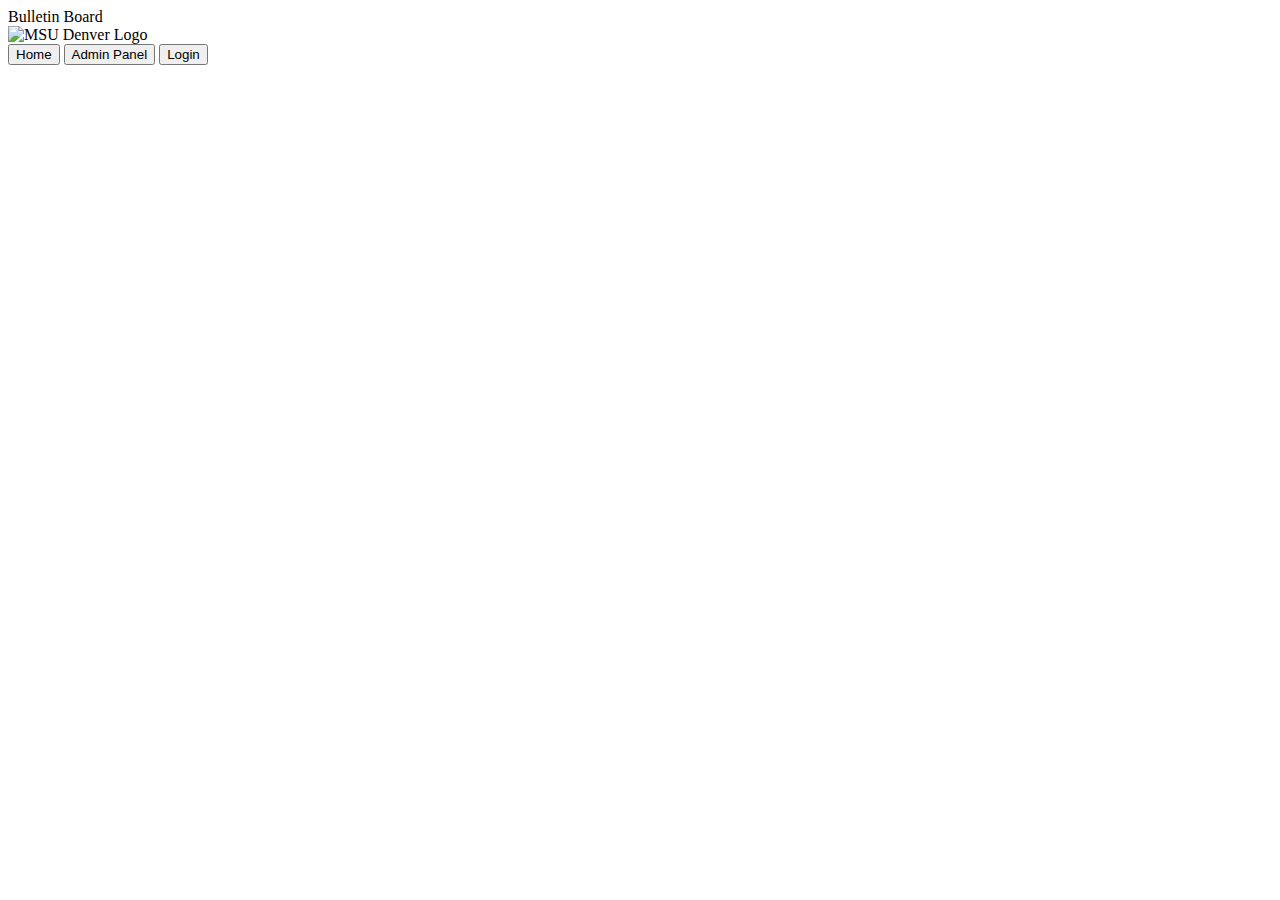
==== index.html @ 727e403a "Update index.html" ====
<!DOCTYPE html>
<html lang="en">
<head>
    <meta charset="UTF-8">
    <meta name="viewport" content="width=device-width, initial-scale=1.0">
    <title>Home Page</title>
        <script src="https://www.gstatic.com/firebasejs/9.0.0/firebase-app.js"></script>
    <script src="https://www.gstatic.com/firebasejs/9.0.0/firebase-storage.js"></script>
    <!-- Include your Firebase configuration -->
    <script src="firebase-config.js"></script>
    <link rel="stylesheet" href="/assets/css/header.css">
    <link rel="stylesheet" href="/assets/css/navigation-buttons.css">
</head>

<body>
    <div class="container">
    <div class="logo-background">
        <div class="bulletin-board">
            <span class="red-text">Bulletin</span> Board
        </div>
        <div class="date-time" id="date-time"></div>
        <div class="footer-background"></div> <!-- White rectangle at the bottom -->
        <div class="logo">
            <img src="https://cdn.offcampusimages.com/public/upload/eagsvcpcbm1vru1k2u_taxmsbsflnehw4ztweyn_sng.png" alt="MSU Denver Logo" width="230">
        </div>

        <div class="navigation-buttons">
            <button onclick="window.location.href='/index.html'">Home</button>
            <button onclick="window.location.href='/src/html/adminPanel.html'">Admin Panel</button>
            <button onclick="window.location.href='/src/html/login.html'">Login</button>
        </div>
    </div>
    <script src="teacherportal.js"></script>

</body>
</html>
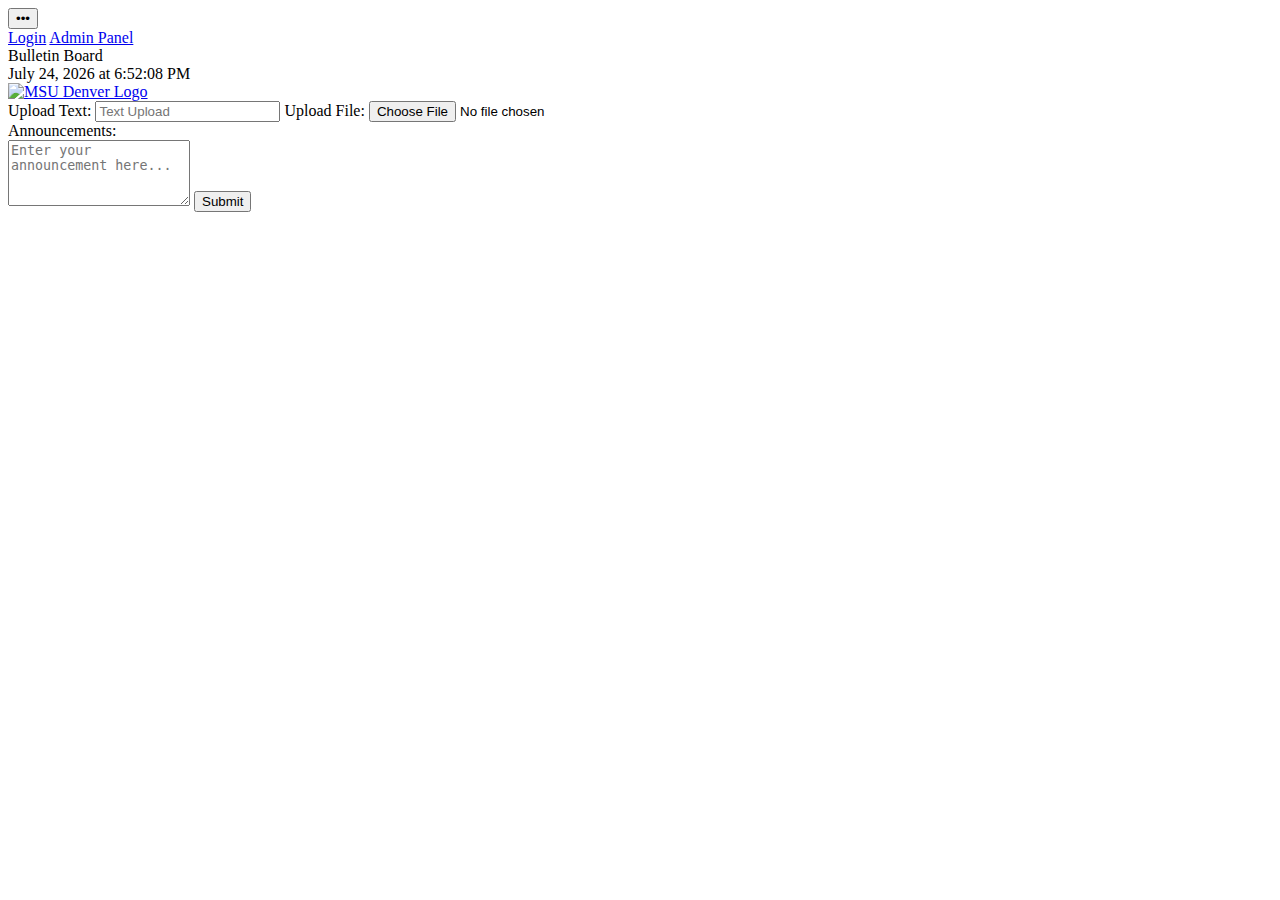
==== commit 061e4bda: "Add Prototype to index.html" ====
--- a/index.html
+++ b/index.html
@@ -1,36 +1,114 @@
-<!DOCTYPE html>
+<!DOCTYPE HTML>
+<!-- Design for MSU Denver Bulletin board webpage--->
 <html lang="en">
 <head>
     <meta charset="UTF-8">
     <meta name="viewport" content="width=device-width, initial-scale=1.0">
     <title>Home Page</title>
-        <script src="https://www.gstatic.com/firebasejs/9.0.0/firebase-app.js"></script>
-    <script src="https://www.gstatic.com/firebasejs/9.0.0/firebase-storage.js"></script>
-    <!-- Include your Firebase configuration -->
-    <script src="firebase-config.js"></script>
-    <link rel="stylesheet" href="/assets/css/header.css">
-    <link rel="stylesheet" href="/assets/css/navigation-buttons.css">
+    <link rel="stylesheet" href="/assets/css/homePage.css">
+    <link rel="stylesheet" href="/assets/css/adminPanel.css">
+    <link rel="stylesheet" href="/assets/css/login.css">
+    
 </head>
-
 <body>
     <div class="container">
-    <div class="logo-background">
-        <div class="bulletin-board">
-            <span class="red-text">Bulletin</span> Board
+        <div class="logo-background">
+          
+          <div class="dropdown">
+              <button class="dropbtn" onclick="toggleDropdown()">•••</button>
+              <div class="dropdown-content">
+                  <a href="/src/html/login.html">Login</a>
+                  <a href="/src/html/adminPanel.html">Admin Panel</a>
+              </div>
+          </div>
+
+            <div class="bulletin-board">
+                <span class="red-text">Bulletin</span> Board
+            </div>
+            <div class="date-time" id="date-time"></div>
         </div>
-        <div class="date-time" id="date-time"></div>
-        <div class="footer-background"></div> <!-- White rectangle at the bottom -->
         <div class="logo">
+          <a href="index.html">
             <img src="https://cdn.offcampusimages.com/public/upload/eagsvcpcbm1vru1k2u_taxmsbsflnehw4ztweyn_sng.png" alt="MSU Denver Logo" width="230">
+          </a>
         </div>
 
-        <div class="navigation-buttons">
-            <button onclick="window.location.href='/index.html'">Home</button>
-            <button onclick="window.location.href='/src/html/adminPanel.html'">Admin Panel</button>
-            <button onclick="window.location.href='/src/html/login.html'">Login</button>
+      <div class="login-container" id="loginContainer">
+            <label for="text-upload">Upload Text:</label>
+            <input type="text" id="text-upload" class="text-upload-btn" placeholder="Text Upload" required>
+            <label for="file-upload">Upload File:</label>
+            <input type="file" id="file-upload" class="file-upload-btn" required>
+            <div class="announcements-label" id="announcementsLabel">
+                Announcements:
+      </div>
+            <!-- Text Field for Announcements -->
+            <textarea class="announcements-text-field" id="announcementsTextField" rows="4" placeholder="Enter your announcement here..."></textarea>
+            <button type="button" onclick="submitContent()">Submit</button>
+        </div>
+
+        <!-- Display Section for Uploaded Content -->
+        <div class="content-display" id="contentDisplay">
+            <!-- Content will be displayed here -->
         </div>
     </div>
-    <script src="teacherportal.js"></script>
 
+        
+        <div class="footer-background">
+          <div id="urgentMessageDisplay" class="urgent-message-ticker"></div>
+        </div>
+    </div>
+
+    <script src="/assets/javascript/script.js"></script>
+    <script>
+        function updateTime() {
+            const now = new Date();
+            const dateTimeStr = now.toLocaleString('en-US', { hour: 'numeric', minute: 'numeric', second: 'numeric', hour12: true, month: 'long', day: 'numeric', year: 'numeric' });
+            document.getElementById('date-time').innerHTML = dateTimeStr;
+        }
+
+        setInterval(updateTime, 1000); // Update the time every second
+        updateTime(); // Initialize with the current time
+
+        function submitContent() {
+            const textUploadValue = document.getElementById('text-upload').value;
+            const fileUploadInput = document.getElementById('file-upload');
+            const file = fileUploadInput.files[0];
+            const announcementsText = document.getElementById('announcementsTextField').value;
+            
+            // Display text content
+            if (textUploadValue !== '') {
+                document.getElementById('contentDisplay').innerHTML += `<p>${textUploadValue}</p>`;
+            }
+
+            // Display file content
+            if (file) {
+                if (file.type.startsWith('image')) { // Check if file is an image
+                    const reader = new FileReader();
+                    reader.onload = function(event) {
+                        const imageUrl = event.target.result;
+                        document.getElementById('contentDisplay').innerHTML += `<img src="${imageUrl}" class="displayed-image" alt="Uploaded Image">`;
+                    };
+                    reader.readAsDataURL(file);
+                } else if (file.type.startsWith('video')) { // Check if file is a video
+                    document.getElementById('contentDisplay').innerHTML += `<video src="${URL.createObjectURL(file)}" class="displayed-video" controls></video>`;
+                } else { // If file is neither image nor video
+                    document.getElementById('contentDisplay').innerHTML += `<p>Unsupported file type: ${file.name}</p>`;
+                }
+            }
+
+            // Display announcements
+            if (announcementsText !== '') {
+                document.getElementById('contentDisplay').innerHTML += `<p>${announcementsText}</p>`;
+            }
+
+            // Clear text field after submission
+            document.getElementById('announcementsTextField').value = '';
+
+            // Scroll to the bottom of the newsfeed
+            document.getElementById('contentDisplay').scrollTop = document.getElementById('contentDisplay').scrollHeight;
+        }
+    </script>
+
+    
 </body>
 </html>
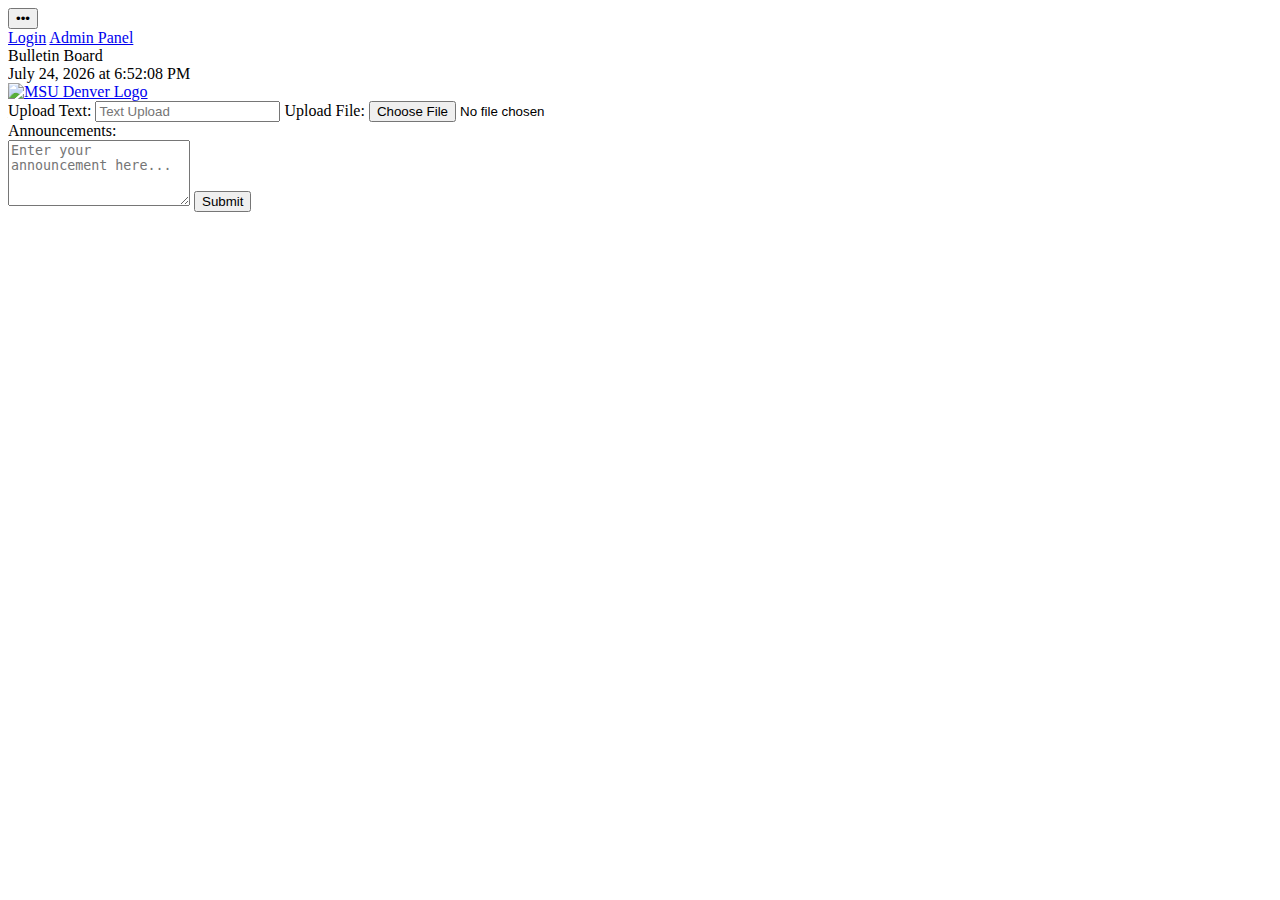
==== commit 69c1e97f: "Update index.html" ====
--- a/index.html
+++ b/index.html
@@ -33,7 +33,7 @@
           </a>
         </div>
 
-      <div class="login-container" id="loginContainer">
+      <div class="" id="loginContainer">
             <label for="text-upload">Upload Text:</label>
             <input type="text" id="text-upload" class="text-upload-btn" placeholder="Text Upload" required>
             <label for="file-upload">Upload File:</label>
